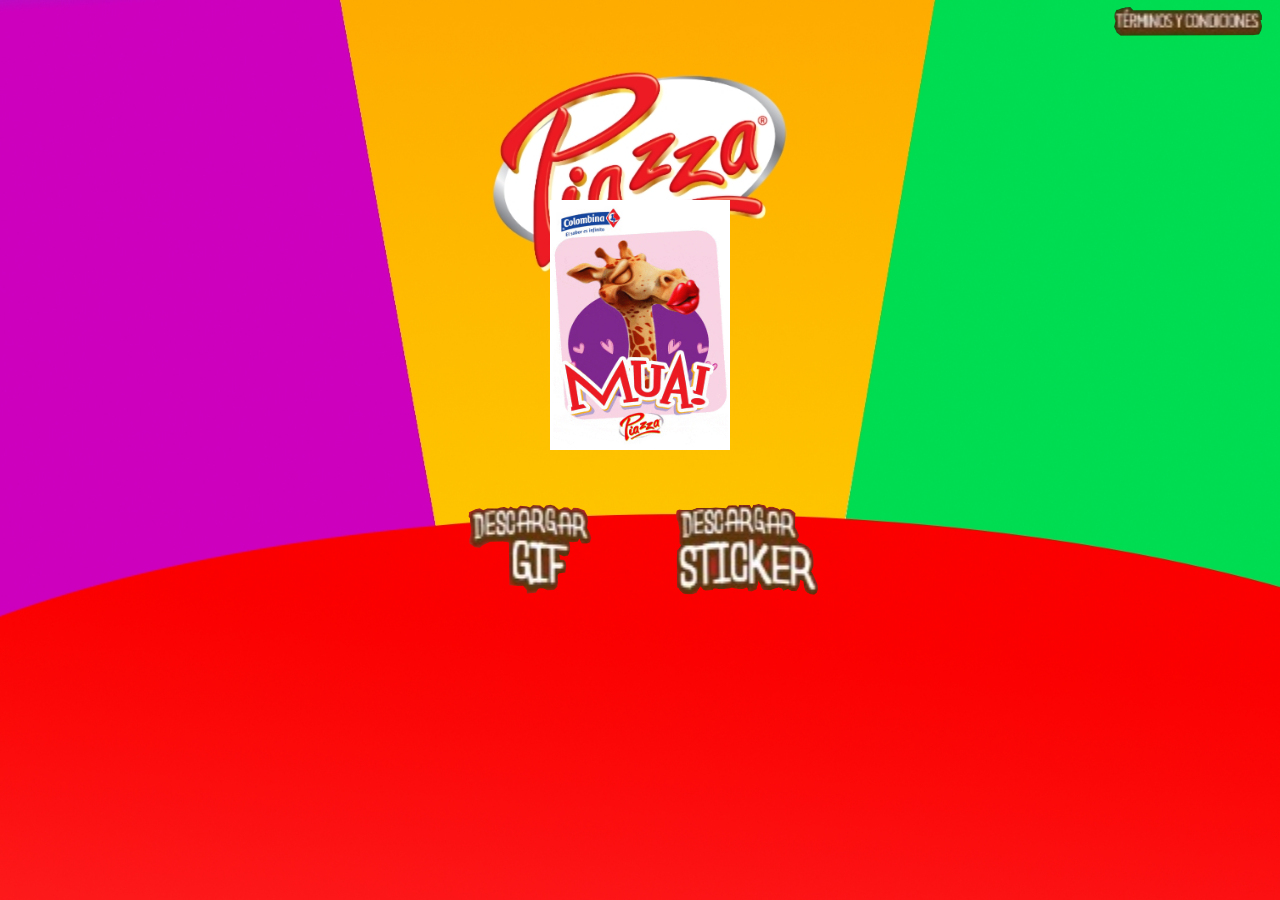
==== Landings/landing1.html @ 55b94811 "Add files via upload" ====
<!doctype HTML>
<html lang="es">

<HEAD>
    <TITLE>emojirafas</TITLE>
    <link href="style.css" rel="stylesheet" type="text/css" />
    <meta name="viewport" content="width=device-width, user-scalable=no, initial-scale=1.0, maximun-scale=1.0, minimun-scale=1.0">
    <link href="popup.css" rel="stylesheet" type="text/css" />    
</HEAD>

    <body>
        
        <p><a class="boton3" href="#popup"><img src="images/boton3.png" alt="x"></a></p>
            <div id="popup" class="overlay">
                <div id="popupBody">
                    <h2>Términos y Condiciones</h2>
                    <a id="cerrar" href="#">&times;</a>
                    <div class="popupContent">
                        <p>Los términos y condiciones ("Términos") son un conjunto de términos legales 
                            definidos por el propietario de una página web. ... 
                            Los Términos son un acuerdo entre el propietario del sitio web 
                            y los usuarios de la página web; detallan las políticas y procedimientos 
                            realizados por el sitio web.Los términos deben definirse de acuerdo con las necesidades 
                            específicas y la naturaleza de cada página web. Por ejemplo, una página web que ofrece 
                            productos a clientes en transacciones de comercio electrónico requiere términos que 
                            son diferentes de los términos de una página web que solo proporciona información.
                            Los Términos son un acuerdo entre el propietario del sitio web 
                            y los usuarios de la página web; detallan las políticas y procedimientos 
                            realizados por el sitio web.Los términos deben definirse de acuerdo con las necesidades 
                            específicas y la naturaleza de cada página web. 
                        </p>
                    </div>
                </div>
            </div>

    <div href="#landing1">
        <div id="landing1">
        <center>
            <img class="centrado" src="piazza_mua_01.gif" width="180" height="250" border="0">
        </center>   

        <center>
            <a class="boton1" href="piazza_mua_01.gif" download><img src="images/boton1.png" alt="x"></a>
            <a class="boton2" href="http://sticker.ly/s/22J3NP" download><img src="images/boton2.png" alt="x"></a>
        </center>
        </div>
    </div>

    </body>

</html>
---- Landings/style.css ----
body{
    background: url(images/fond.jpg) no-repeat center center fixed;
    -webkit-background-size: cover;
    -moz-background-size: cover;
    -o-background-size: cover;
    background-size: cover;
    }

.centrado{
    margin: 200px auto 50px;
    display: block;
    
}


.boton1{
    margin-right: 2%;
}
.boton2{
    margin-left: 3%;
}
.boton3{
    float: right !important;
    margin: -200px auto -50px;
    display: block;
}
---- Landings/popup.css ----
@charset "utf-8";
.overlay {
    position: fixed;
    top: 0;
    bottom: 0;
    left: 0;
    right: 0;
    background: rgba(0, 0, 0, 0.7);
    transition: opacity 500ms;
    visibility: hidden;
    opacity: 0;
}
.overlay:target {
    visibility: visible;
    opacity: 1;
}
#popupBody{
    width: 86%;
    padding: 2%;
    border-radius: 15px;
    box-shadow: 0 0 5px rgb(204, 204, 204);
    background: rgba(255, 255, 255, 0.493);
    position: relative;
    transition: all 5s ease-in-out;
    margin: 20% auto;    
}
#cerrar{
    position: absolute;
    top: 20px;
    right: 30px;
    transition: all 200ms;
    font-size: 30px;
    font-weight: bold;
    text-decoration: none;
    color: #F00;
}
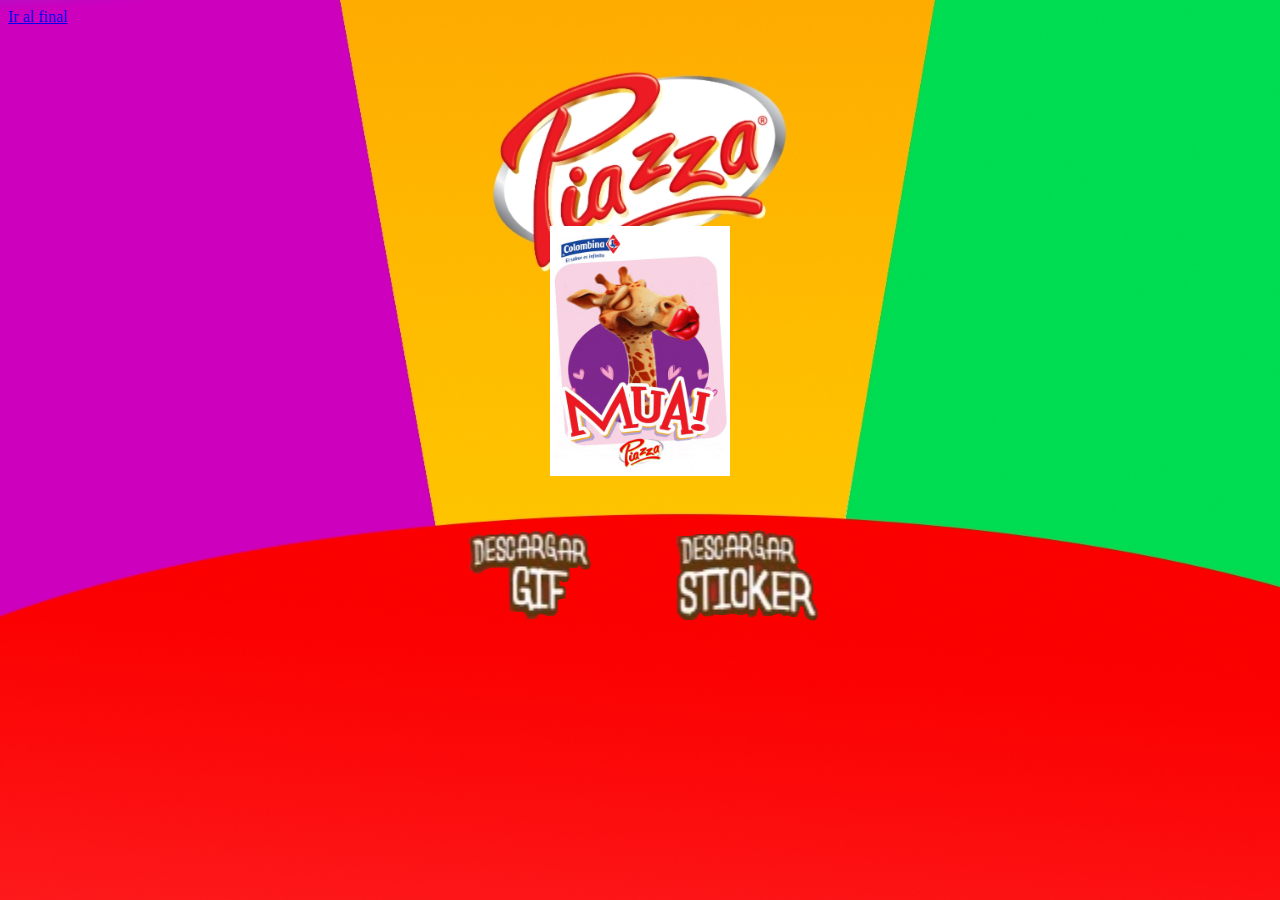
==== commit 6e7ca303: "Add files via upload" ====
--- a/Landings/landing1.html
+++ b/Landings/landing1.html
@@ -3,9 +3,11 @@
 
 <HEAD>
     <TITLE>emojirafas</TITLE>
-    <link href="style.css" rel="stylesheet" type="text/css" />
+    <link href="./css/style.css" rel="stylesheet" type="text/css" />
     <meta name="viewport" content="width=device-width, user-scalable=no, initial-scale=1.0, maximun-scale=1.0, minimun-scale=1.0">
-    <link href="popup.css" rel="stylesheet" type="text/css" />    
+    <link href="./css/popup.css" rel="stylesheet" type="text/css" />  
+    <a href="#fin">Ir al final</a>
+   
 </HEAD>
 
     <body>
@@ -36,11 +38,11 @@
     <div href="#landing1">
         <div id="landing1">
         <center>
-            <img class="centrado" src="piazza_mua_01.gif" width="180" height="250" border="0">
+            <img class="centrado" src="./GIF/piazza_mua_01.gif" width="180" height="250" border="0">
         </center>   
 
         <center>
-            <a class="boton1" href="piazza_mua_01.gif" download><img src="images/boton1.png" alt="x"></a>
+            <a class="boton1" href="./GIF/piazza_mua_01.gif" download><img src="images/boton1.png" alt="x"></a>
             <a class="boton2" href="http://sticker.ly/s/22J3NP" download><img src="images/boton2.png" alt="x"></a>
         </center>
         </div>
--- a/Landings/css/style.css
+++ b/Landings/css/style.css
@@ -0,0 +1,27 @@
+
+body{
+    background: url(./fond.jpg) no-repeat center center fixed;
+    -webkit-background-size: cover;
+    -moz-background-size: cover;
+    -o-background-size: cover;
+    background-size: cover;
+    }
+
+.centrado{
+    margin: 200px auto 50px;
+    display: block;
+    
+}
+
+
+.boton1{
+    margin-right: 2%;
+}
+.boton2{
+    margin-left: 3%;
+}
+.boton3{
+    float: right !important;
+    margin: -200px auto -50px;
+    display: block;
+}--- a/Landings/css/popup.css
+++ b/Landings/css/popup.css
@@ -0,0 +1,36 @@
+@charset "utf-8";
+.overlay {
+    position: fixed;
+    top: 0;
+    bottom: 0;
+    left: 0;
+    right: 0;
+    background: rgba(0, 0, 0, 0.7);
+    transition: opacity 500ms;
+    visibility: hidden;
+    opacity: 0;
+}
+.overlay:target {
+    visibility: visible;
+    opacity: 1;
+}
+#popupBody{
+    width: 86%;
+    padding: 2%;
+    border-radius: 15px;
+    box-shadow: 0 0 5px rgb(204, 204, 204);
+    background: rgba(255, 255, 255, 0.493);
+    position: relative;
+    transition: all 5s ease-in-out;
+    margin: 20% auto;    
+}
+#cerrar{
+    position: absolute;
+    top: 20px;
+    right: 30px;
+    transition: all 200ms;
+    font-size: 30px;
+    font-weight: bold;
+    text-decoration: none;
+    color: #F00;
+}